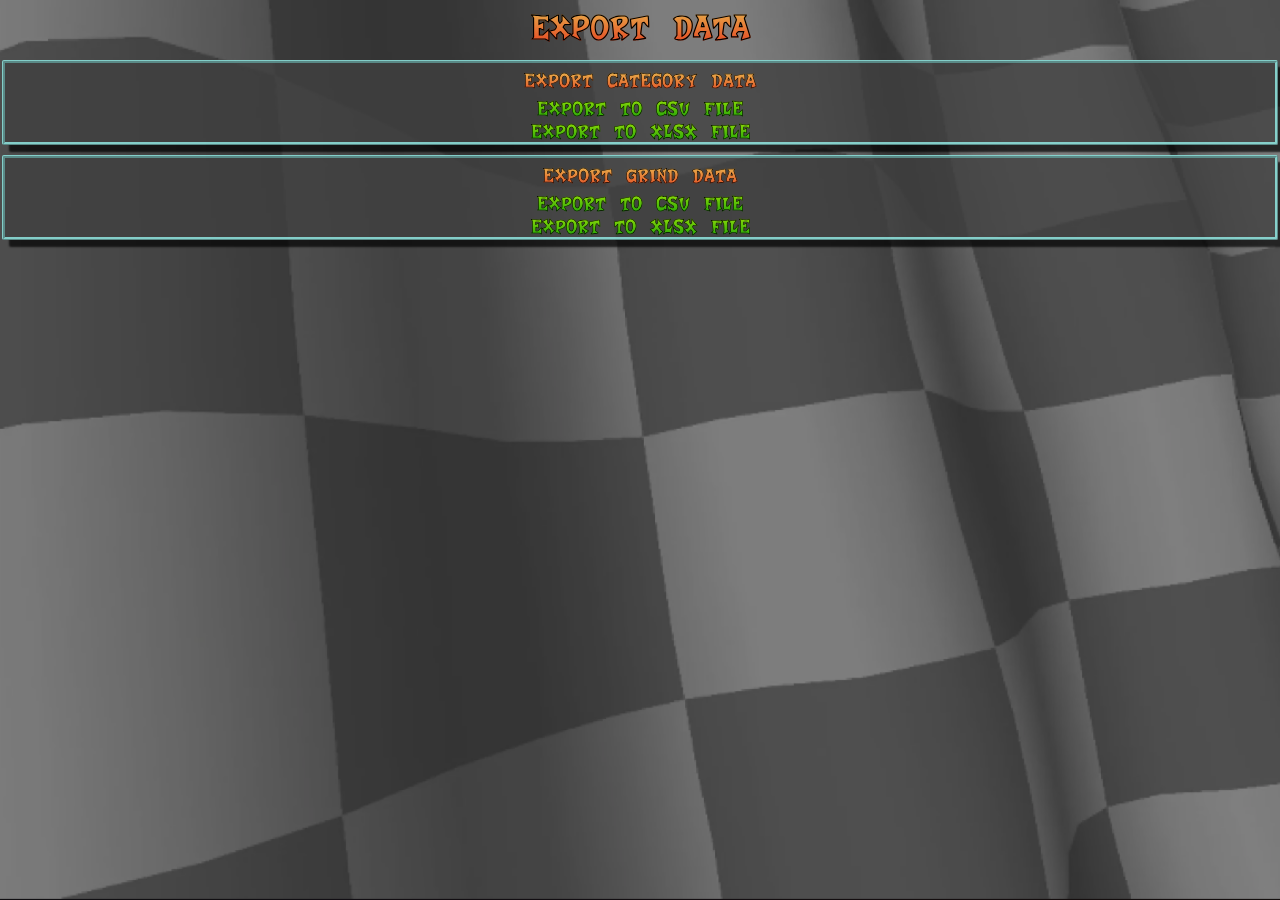
==== export/index.html @ 396e94cf "Export progress data to .csv and .xls added" ====
<!DOCTYPE html>
<html lang="en">
<head>
  <meta charset="UTF-8">
  <meta name="viewport" content="width=device-width, initial-scale=1.0">
  <title>CTR Progress - Export</title>
  <link rel="stylesheet" href="../assets/css/style.css">
  <link rel="shortcut icon" href="../assets/images/favicon.ico" type="image/x-icon">
</head>
<body>
  <div id="background" initial-src="../assets/images/tracks/Menu.png"></div>

  <main class="content">
    <div class="flex flex-column gap-sm">
      <h1 class="text-orange text-center">Export Data</h1>
  
      <div class="card">
        <div class="card-body">
          <p class="text-orange text-center">Export Category Data</p>
        </div>
  
        <button class="block" id="export-category-csv-button">
          <span class="text-green">Export to CSV File</span>
        </button>
  
        <button class="block" id="export-category-xlsx-button">
          <span class="text-green">Export to XLSX File</span>
        </button>
      </div>
  
      <div class="card">
        <div class="card-body">
          <p class="text-orange text-center">Export Grind Data</p>
        </div>
  
        <button class="block" id="export-grind-csv-button">
          <span class="text-green">Export to CSV File</span>
        </button>
  
        <button class="block" id="export-grind-xlsx-button">
          <span class="text-green">Export to XLSX File</span>
        </button>
      </div>
    </div>
  </main>

  <script src="../assets/js/storage.js"></script>
  <script src="../assets/js/utils/array-utils.js"></script>
  <script src="../assets/js/utils/date-utils.js"></script>
  <script src="../assets/js/components/controls.js"></script>
  <script src="../assets/js/components/background.js"></script>
  <script src="../assets/js/packages/xlsx.js"></script>
  <script src="../assets/js/pages/export.js"></script>
</body>
</html>
---- assets/css/style.css ----
@font-face {
  font-family: 'CrashALike';
  src: url('../fonts/crash-a-like.ttf') format('truetype');
  font-weight: 400;
  font-style: normal;
  font-display: swap;
}

:root {
  --font-display: 'CrashALike', sans-serif;

  --color-text-light: #c4c7e8;
  --color-text-dark: #a4a3e7;
  --color-orange-light: #e8c754;
  --color-orange-dark: #e4341c;
  --color-red-light: #f00e0e;
  --color-red-dark: #e4341c;
  --color-green-light: #a2e408;
  --color-green-dark: #029607;

  --color-surface: rgba(64, 64, 64, 0.8);
  --color-surface-transparent: transparent;
  --color-background: #000;
  --color-border: rgba(149, 241, 235, 0.8);
  --color-shadow: rgba(0, 0, 0, 0.7);
  --color-bar-empty: rgba(48, 48, 48);
  --color-bar-filled: green;
  --color-input-border: #fff;
  --color-option-text: orange;

  --gradient-default: linear-gradient(var(--color-text-light), var(--color-text-dark));
  --gradient-orange: linear-gradient(var(--color-orange-light), var(--color-orange-dark));
  --gradient-red: linear-gradient(var(--color-red-light), var(--color-red-dark));
  --gradient-green: linear-gradient(var(--color-green-light), var(--color-green-dark));

  --stroke-color: #000;
  --stroke-width-sm: 0.6px;
  --stroke-width-lg: 1.2px;

  --shadow-card: 7px 7px 2px 0 var(--color-shadow);

  --space-xxs: 2px;
  --space-xs: 5px;
  --space-sm: 10px;
  --space-md: 15px;
  --space-lg: 20px;
  --space-xl: 25px;

  --radius-sm: 2px;

  --font-size-body: 1.75rem;
  --font-size-title: 3rem;
  --line-height-title: 3rem;

  --background-size-body: 1.75rem 1.75rem;
  --background-size-title: 3rem 3rem;

  --border-width-sm: 1.5px;
  --border-width-md: 3px;

  --logo-width: 128px;
  --progress-bar-height: 30px;
  --input-ctrtime-width: 80px;
  --checkbox-size: 16px;

  --transition-default: background-color 0.5s ease;
  --animation-button-hover: alternateColors 1.5s infinite;
}

*,
*::before,
*::after {
  box-sizing: border-box;
}

html,
body {
  margin: 0;
  padding: 0;
}

body {
  min-height: 100vh;
  font-family: var(--font-display);
}

main.content {
  padding: var(--space-xxs);
}

h1,
p,
span,
input,
select,
li,
button {
  font-weight: 400;
}

h1,
p,
span,
li {
  background-image: var(--gradient-default);
  background-size: var(--background-size-body);
  background-clip: text;
  -webkit-background-clip: text;
  -webkit-text-stroke-color: var(--stroke-color);
  color: transparent;
}

p,
span,
li {
  font-size: var(--font-size-body);
  -webkit-text-stroke-width: var(--stroke-width-sm);
}

h1 {
  font-size: var(--font-size-title);
  line-height: var(--line-height-title);
  background-size: var(--background-size-title);
  -webkit-text-stroke-width: var(--stroke-width-lg);
}

h1, p {
  margin: 0;
}

ul {
  padding: 0;
}

.text-orange {
  background-image: var(--gradient-orange);
}

.text-red {
  background-image: var(--gradient-red);
}

.text-green {
  background-image: var(--gradient-green);
}

.text-left {
  text-align: left;
}

.text-center {
  text-align: center;
}

.text-right {
  text-align: right;
}

.background-wrapper,
.transparent-background-wrapper {
  position: absolute;
  width: 100%;
  height: 100vh;
  z-index: -1;
}

.background-wrapper {
  background-color: var(--color-background);
}

.transparent-background-wrapper {
  background-color: var(--color-surface-transparent);
}

.background-image {
  display: block;
  width: 100%;
  height: 100%;
  object-fit: cover;
  opacity: 0.5;
}

.card {
  max-width: 100vw;
  border: var(--border-width-md) ridge var(--color-border);
  border-radius: var(--radius-sm);
  background-color: var(--color-surface);
  box-shadow: var(--shadow-card);
}

.card-body {
  padding: var(--space-xs);
}

table {
  width: 100%;
  padding: 3px var(--space-xs);
  border: var(--border-width-md) ridge var(--color-border);
  border-collapse: collapse;
  border-radius: var(--radius-sm);
  background-color: var(--color-surface);
  box-shadow: var(--shadow-card);
}

table th {
  border-bottom: var(--border-width-md) ridge var(--color-border);
}

button {
  cursor: pointer;
  border: none;
  padding: 0 var(--space-xs);
  text-decoration: none;
  background-color: transparent;
  transition: var(--transition-default);
}

button,
input {
  font: inherit;
}

button.block {
  width: 100%;
}

button:hover {
  animation: var(--animation-button-hover);
}

button:focus-visible,
input:focus-visible,
select:focus-visible,
[tabindex]:focus-visible {
  outline: 2px solid var(--color-orange-light);
  outline-offset: 2px;
}

.logo {
  width: var(--logo-width);
  height: auto;
}

.logo-wrapper {
  display: flex;
  justify-content: center;
  margin: var(--space-lg) 0;
}

.bar-wrapper {
  display: flex;
  flex-direction: column;
  gap: var(--space-xxs);
}

.empty-bar {
  position: relative;
  width: 100%;
  height: var(--progress-bar-height);
  background-color: var(--color-bar-empty);
}

.filled-bar {
  height: var(--progress-bar-height);
  background-color: var(--color-bar-filled);
}

.empty-bar > span {
  position: absolute;
  top: 0;
  right: 0;
  left: 0;
}

input {
  display: inline-flex;
  border: none;
  padding: 0;
  font-size: var(--font-size-body);
  font-weight: 400;
  color: transparent;
  background-image: var(--gradient-default);
  background-size: var(--background-size-body);
  background-clip: text;
  -webkit-background-clip: text;
  border-bottom: var(--border-width-sm) solid var(--color-input-border);
}

input[type='ctrtime'] {
  width: var(--input-ctrtime-width);
}

input[type='checkbox'] {
  width: var(--checkbox-size);
  height: var(--checkbox-size);
  cursor: pointer;
}

input:focus {
  cursor: text;
  caret-color: var(--color-orange-light);
  border-bottom-color: var(--color-orange-light);
  outline: transparent;
}

.checkbox-group {
  display: flex;
  align-items: center;
  gap: var(--space-xs);
}

.flex {
  display: flex;
}

.flex-column {
  flex-direction: column;
}

.gap-sm {
  gap: var(--space-sm);
}

@keyframes alternateColors {
  0% {
    background-color: rgba(232, 220, 0, 0.7);
  }
  50% {
    background-color: rgba(202, 74, 0, 0.7);
  }
  100% {
    background-color: rgba(232, 220, 0, 0.7);
  }
}
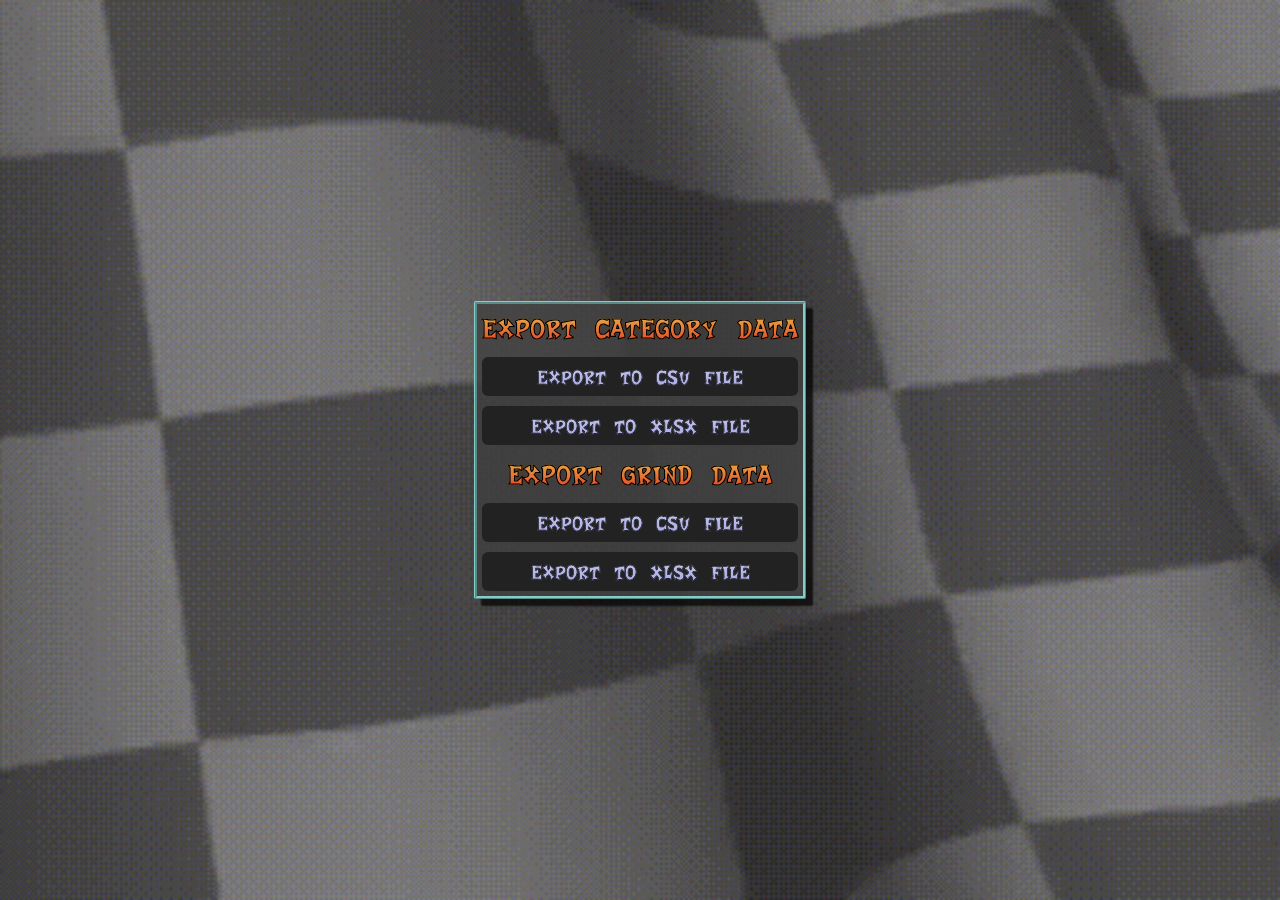
==== commit e0e2f857: "feat(background): added animated background and new nomenclatures" ====
--- a/export/index.html
+++ b/export/index.html
@@ -5,41 +5,35 @@
   <meta name="viewport" content="width=device-width, initial-scale=1.0">
   <title>CTR Progress - Export</title>
   <link rel="stylesheet" href="../assets/css/style.css">
-  <link rel="shortcut icon" href="../assets/images/favicon.ico" type="image/x-icon">
+  <link rel="shortcut icon" href="../assets/media/favicon.ico" type="image/x-icon">
 </head>
 <body>
-  <div id="background" initial-src="../assets/images/tracks/Menu.png"></div>
+  <div id="background" initial-src="../assets/media/Menu.gif"></div>
 
   <main class="content">
-    <div class="flex flex-column gap-sm">
-      <h1 class="text-orange text-center">Export Data</h1>
-  
+    <div class="flex justify-content-center align-items-center w-100 h-100">
       <div class="card">
-        <div class="card-body">
-          <p class="text-orange text-center">Export Category Data</p>
+        <div class="card-body flex flex-column gap-sm">
+          <h2 class="text-orange text-center">Export Category Data</h2>
+
+          <button class="file-picker__button" id="export-category-csv-button">
+            <span>Export to CSV File</span>
+          </button>
+
+          <button class="file-picker__button" id="export-category-xlsx-button">
+            <span>Export to XLSX File</span>
+          </button>
+          
+          <h2 class="text-orange text-center">Export Grind Data</h2>
+
+          <button class="file-picker__button" id="export-grind-csv-button">
+            <span>Export to CSV File</span>
+          </button>
+    
+          <button class="file-picker__button" id="export-grind-xlsx-button">
+            <span>Export to XLSX File</span>
+          </button>
         </div>
-  
-        <button class="block" id="export-category-csv-button">
-          <span class="text-green">Export to CSV File</span>
-        </button>
-  
-        <button class="block" id="export-category-xlsx-button">
-          <span class="text-green">Export to XLSX File</span>
-        </button>
-      </div>
-  
-      <div class="card">
-        <div class="card-body">
-          <p class="text-orange text-center">Export Grind Data</p>
-        </div>
-  
-        <button class="block" id="export-grind-csv-button">
-          <span class="text-green">Export to CSV File</span>
-        </button>
-  
-        <button class="block" id="export-grind-xlsx-button">
-          <span class="text-green">Export to XLSX File</span>
-        </button>
       </div>
     </div>
   </main>
@@ -47,6 +41,7 @@
   <script src="../assets/js/storage.js"></script>
   <script src="../assets/js/utils/array-utils.js"></script>
   <script src="../assets/js/utils/date-utils.js"></script>
+  <script src="../assets/js/components/updater.js"></script>
   <script src="../assets/js/components/controls.js"></script>
   <script src="../assets/js/components/background.js"></script>
   <script src="../assets/js/packages/xlsx.js"></script>
--- a/assets/css/style.css
+++ b/assets/css/style.css
@@ -23,8 +23,6 @@
   --color-background: #000;
   --color-border: rgba(149, 241, 235, 0.8);
   --color-shadow: rgba(0, 0, 0, 0.7);
-  --color-bar-empty: rgba(48, 48, 48);
-  --color-bar-filled: green;
   --color-input-border: #fff;
   --color-option-text: orange;
 
@@ -50,7 +48,9 @@
 
   --font-size-body: 1.75rem;
   --font-size-title: 3rem;
+  --font-size-subtitle: 2.4rem;
   --line-height-title: 3rem;
+  --line-height-subtitle: 2.4rem;
 
   --background-size-body: 1.75rem 1.75rem;
   --background-size-title: 3rem 3rem;
@@ -59,9 +59,7 @@
   --border-width-md: 3px;
 
   --logo-width: 128px;
-  --progress-bar-height: 30px;
   --input-ctrtime-width: 80px;
-  --checkbox-size: 16px;
 
   --transition-default: background-color 0.5s ease;
   --animation-button-hover: alternateColors 1.5s infinite;
@@ -81,15 +79,19 @@
 
 body {
   min-height: 100vh;
+  height: 100vh;
   font-family: var(--font-display);
 }
 
 main.content {
+  height: 100%;
   padding: var(--space-xxs);
 }
 
 h1,
+h2,
 p,
+label,
 span,
 input,
 select,
@@ -99,7 +101,9 @@
 }
 
 h1,
+h2,
 p,
+label,
 span,
 li {
   background-image: var(--gradient-default);
@@ -111,6 +115,7 @@
 }
 
 p,
+label,
 span,
 li {
   font-size: var(--font-size-body);
@@ -124,7 +129,14 @@
   -webkit-text-stroke-width: var(--stroke-width-lg);
 }
 
-h1, p {
+h2 {
+  font-size: var(--font-size-subtitle);
+  line-height: var(--line-height-subtitle);
+  background-size: var(--background-size-subtitle);
+  -webkit-text-stroke-width: var(--stroke-width-lg);
+}
+
+h1, h2, p, label {
   margin: 0;
 }
 
@@ -245,31 +257,6 @@
   display: flex;
   justify-content: center;
   margin: var(--space-lg) 0;
-}
-
-.bar-wrapper {
-  display: flex;
-  flex-direction: column;
-  gap: var(--space-xxs);
-}
-
-.empty-bar {
-  position: relative;
-  width: 100%;
-  height: var(--progress-bar-height);
-  background-color: var(--color-bar-empty);
-}
-
-.filled-bar {
-  height: var(--progress-bar-height);
-  background-color: var(--color-bar-filled);
-}
-
-.empty-bar > span {
-  position: absolute;
-  top: 0;
-  right: 0;
-  left: 0;
 }
 
 input {
@@ -290,12 +277,6 @@
   width: var(--input-ctrtime-width);
 }
 
-input[type='checkbox'] {
-  width: var(--checkbox-size);
-  height: var(--checkbox-size);
-  cursor: pointer;
-}
-
 input:focus {
   cursor: text;
   caret-color: var(--color-orange-light);
@@ -303,7 +284,32 @@
   outline: transparent;
 }
 
-.checkbox-group {
+input[type="file"] {
+  display: none;
+}
+
+.file-picker {
+  display: inline-flex;
+  align-items: center;
+  gap: 8px;
+  cursor: pointer;
+  width: 100%;
+}
+
+.file-picker__button {
+  background: #222;
+  color: var(--color-text-light);
+  padding: 8px 14px;
+  border-radius: 6px;
+  width: 100%;
+  text-align: center;
+}
+
+.file-picker__button:hover {
+  animation: var(--animation-button-hover);
+}
+
+.select-group {
   display: flex;
   align-items: center;
   gap: var(--space-xs);
@@ -315,6 +321,22 @@
 
 .flex-column {
   flex-direction: column;
+}
+
+.justify-content-center {
+  justify-content: center;
+}
+
+.align-items-center {
+  align-items: center;
+}
+
+.w-100 {
+  width: 100%;
+}
+
+.h-100 {
+  height: 100%;
 }
 
 .gap-sm {
